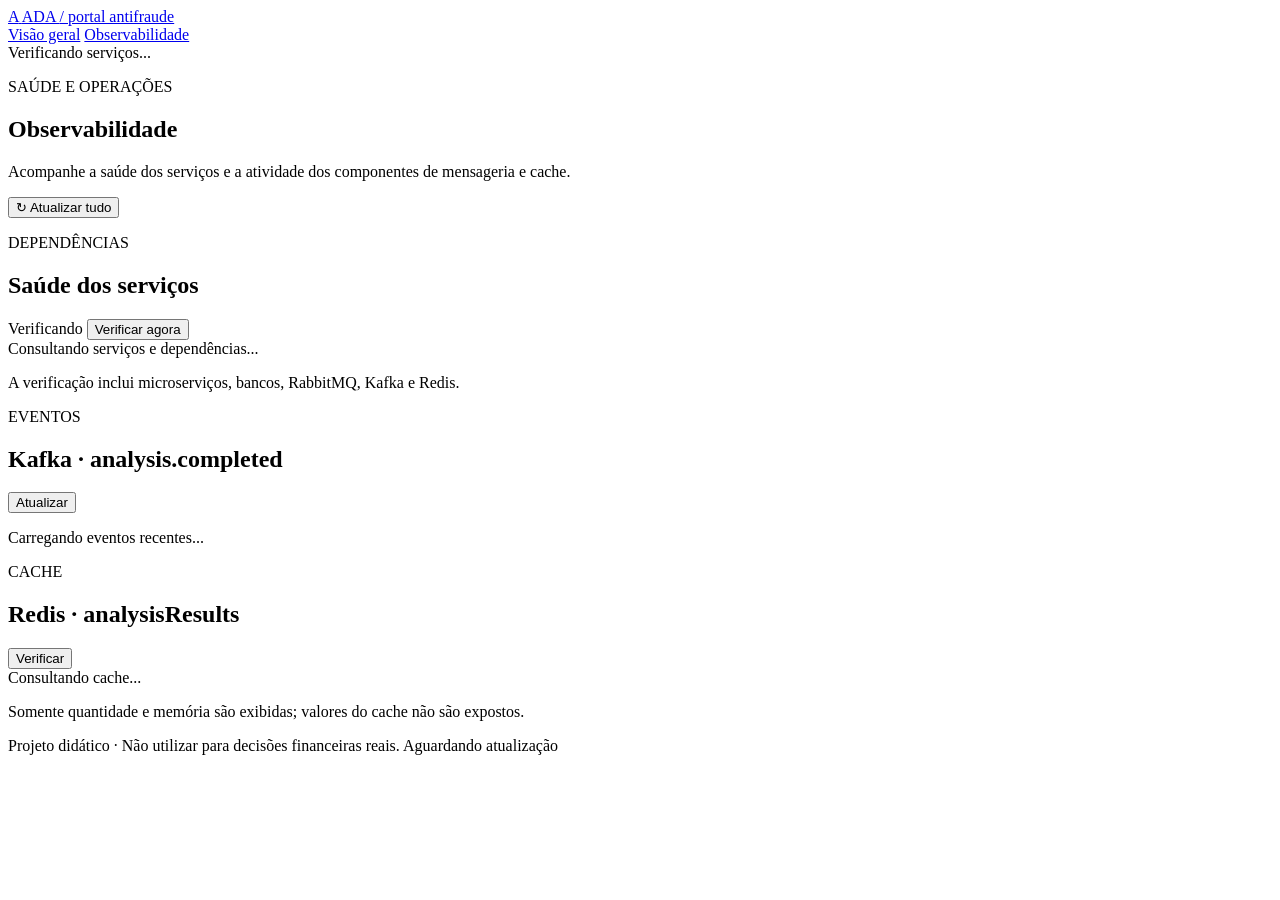
==== portal-service/src/main/resources/static/observability.html @ df2b9c85 "feat: add separated portal and observability Add the Portal BFF, manual review workflow, idempotency" ====
<!doctype html>
<html lang="pt-BR">
<head>
  <meta charset="utf-8">
  <meta name="viewport" content="width=device-width, initial-scale=1">
  <meta name="theme-color" content="#101a2b">
  <title>Observabilidade · Portal Antifraude</title>
  <link rel="stylesheet" href="/styles.css">
  <script src="/portal-common.js" defer></script>
  <script src="/observability.js" defer></script>
</head>
<body>
  <header class="topbar">
    <a class="brand" href="/" aria-label="Painel Antifraude - início">
      <span class="brand-mark">A</span>
      <span>ADA <span class="brand-light">/ portal antifraude</span></span>
    </a>
    <nav class="primary-nav" aria-label="Navegação principal">
      <a class="nav-link" href="/">Visão geral</a>
      <a class="nav-link nav-link-active" href="/observability.html" aria-current="page">Observabilidade</a>
    </nav>
    <div class="system-state">
      <span class="live-dot" aria-hidden="true"></span>
      <span id="connection-label">Verificando serviços...</span>
    </div>
  </header>

  <main class="page observability-page">
    <section class="intro">
      <div>
        <p class="eyebrow">SAÚDE E OPERAÇÕES</p>
        <h1>Observabilidade</h1>
        <p class="intro-copy">Acompanhe a saúde dos serviços e a atividade dos componentes de mensageria e cache.</p>
      </div>
      <button class="button button-quiet" id="refresh-observability" type="button">
        <span aria-hidden="true">↻</span> Atualizar tudo
      </button>
    </section>

    <section class="health-card" aria-labelledby="health-title">
      <div class="health-heading">
        <div>
          <p class="eyebrow">DEPENDÊNCIAS</p>
          <h2 id="health-title">Saúde dos serviços</h2>
        </div>
        <div class="health-summary">
          <span id="health-overall" class="health-status status-unknown">Verificando</span>
          <button class="text-button" id="health-refresh" type="button">Verificar agora</button>
        </div>
      </div>
      <div id="health-components" class="health-components" aria-live="polite">
        <span class="health-placeholder">Consultando serviços e dependências...</span>
      </div>
      <p id="health-checked-at" class="chart-caption">A verificação inclui microserviços, bancos, RabbitMQ, Kafka e Redis.</p>
    </section>

    <section class="operations-grid observability-grid" aria-label="Eventos e cache">
      <article class="operation-card">
        <div class="operation-heading">
          <div>
            <p class="eyebrow">EVENTOS</p>
            <h2>Kafka · analysis.completed</h2>
          </div>
          <button class="text-button" id="events-refresh" type="button">Atualizar</button>
        </div>
        <div id="kafka-events" class="event-list" aria-live="polite">
          <p class="health-placeholder">Carregando eventos recentes...</p>
        </div>
      </article>
      <article class="operation-card redis-card">
        <div class="operation-heading">
          <div>
            <p class="eyebrow">CACHE</p>
            <h2>Redis · analysisResults</h2>
          </div>
          <button class="text-button" id="redis-refresh" type="button">Verificar</button>
        </div>
        <div id="redis-status" class="redis-status" aria-live="polite">
          <span class="health-placeholder">Consultando cache...</span>
        </div>
        <p class="chart-caption">Somente quantidade e memória são exibidas; valores do cache não são expostos.</p>
      </article>
    </section>

    <footer class="page-footer">
      <span>Projeto didático · Não utilizar para decisões financeiras reais.</span>
      <span id="last-updated">Aguardando atualização</span>
    </footer>
  </main>
</body>
</html>
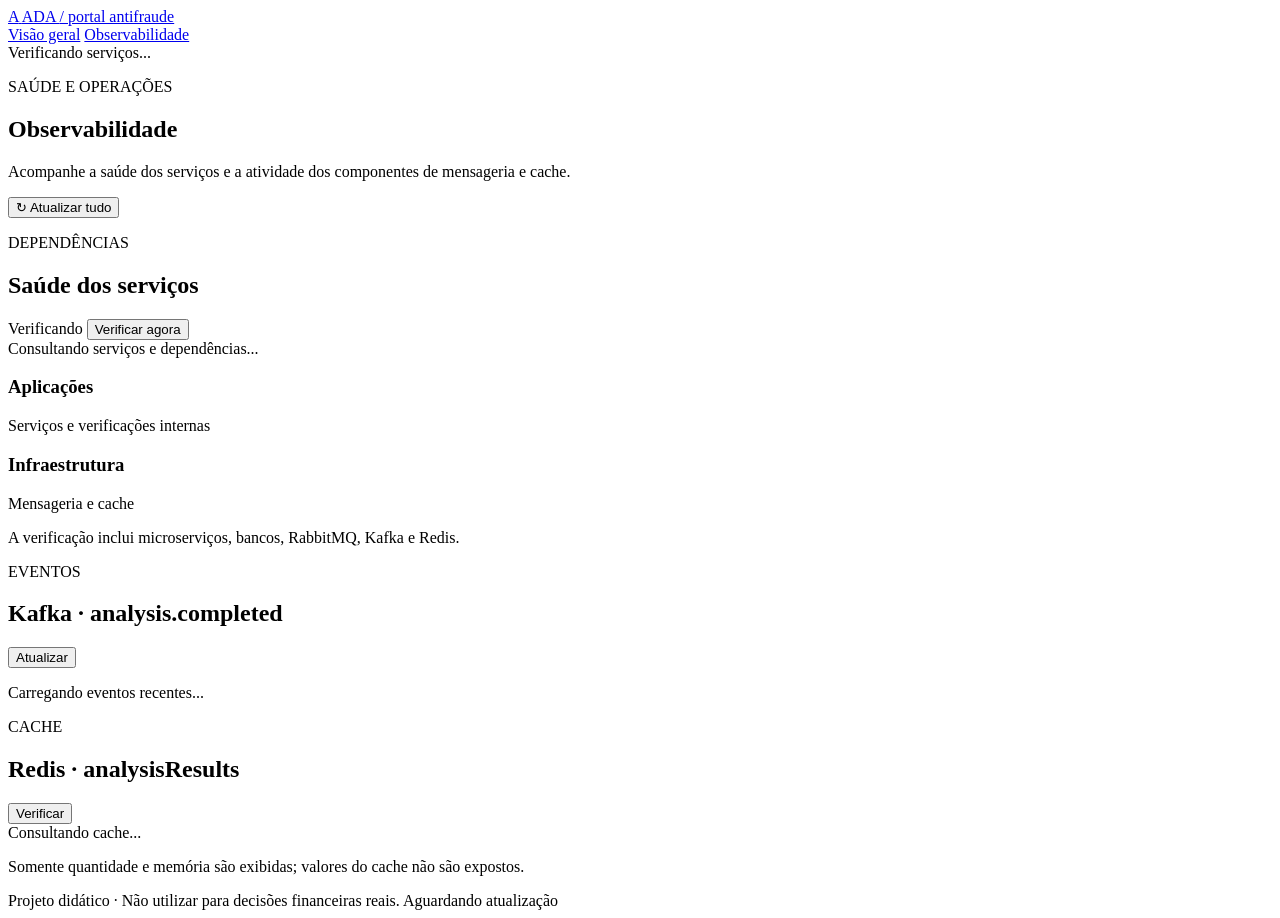
==== commit cd9fb5e7: "feat: improve observability dashboard and demo Refresh the observability GIF and document grouped he" ====
--- a/portal-service/src/main/resources/static/observability.html
+++ b/portal-service/src/main/resources/static/observability.html
@@ -48,9 +48,23 @@
           <button class="text-button" id="health-refresh" type="button">Verificar agora</button>
         </div>
       </div>
-      <div id="health-components" class="health-components" aria-live="polite">
+      <div id="health-overview" class="health-overview" aria-label="Resumo das verificações" aria-live="polite">
         <span class="health-placeholder">Consultando serviços e dependências...</span>
       </div>
+      <section class="health-section" aria-labelledby="services-health-title">
+        <div class="health-section-heading">
+          <h3 id="services-health-title">Aplicações</h3>
+          <span>Serviços e verificações internas</span>
+        </div>
+        <div id="health-services" class="health-groups" aria-live="polite"></div>
+      </section>
+      <section class="health-section" aria-labelledby="infrastructure-health-title">
+        <div class="health-section-heading">
+          <h3 id="infrastructure-health-title">Infraestrutura</h3>
+          <span>Mensageria e cache</span>
+        </div>
+        <div id="health-infrastructure" class="health-groups health-infrastructure" aria-live="polite"></div>
+      </section>
       <p id="health-checked-at" class="chart-caption">A verificação inclui microserviços, bancos, RabbitMQ, Kafka e Redis.</p>
     </section>
 
